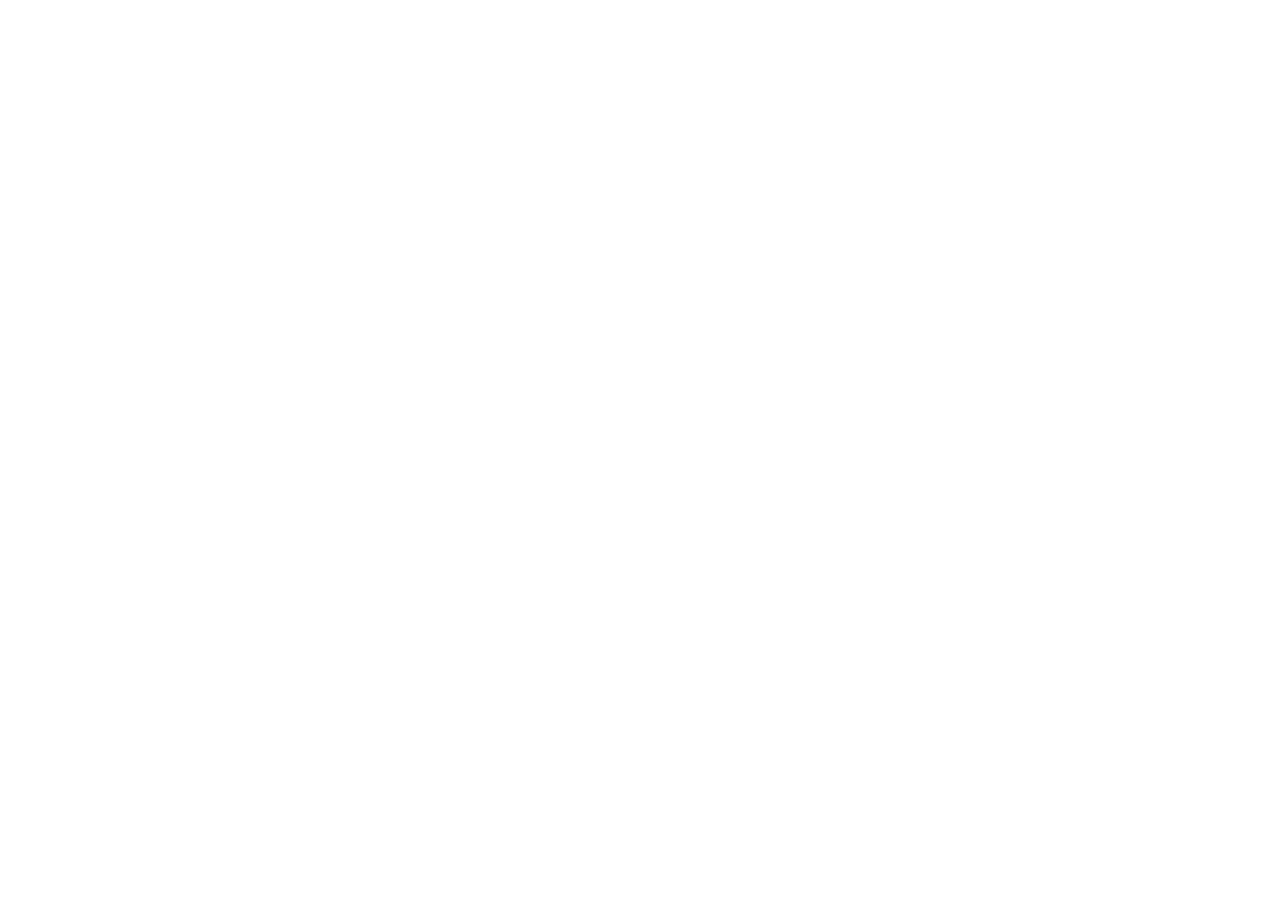
==== pages/index.html @ 95b23e2e "edit" ====
<!DOCTYPE html>
<html lang="en">
<head>
    <meta charset="UTF-8">
    <meta name="viewport" content="width=device-width, initial-scale=1.0">
    <title>Document</title>
</head>
<body>
    
</body>
</html>
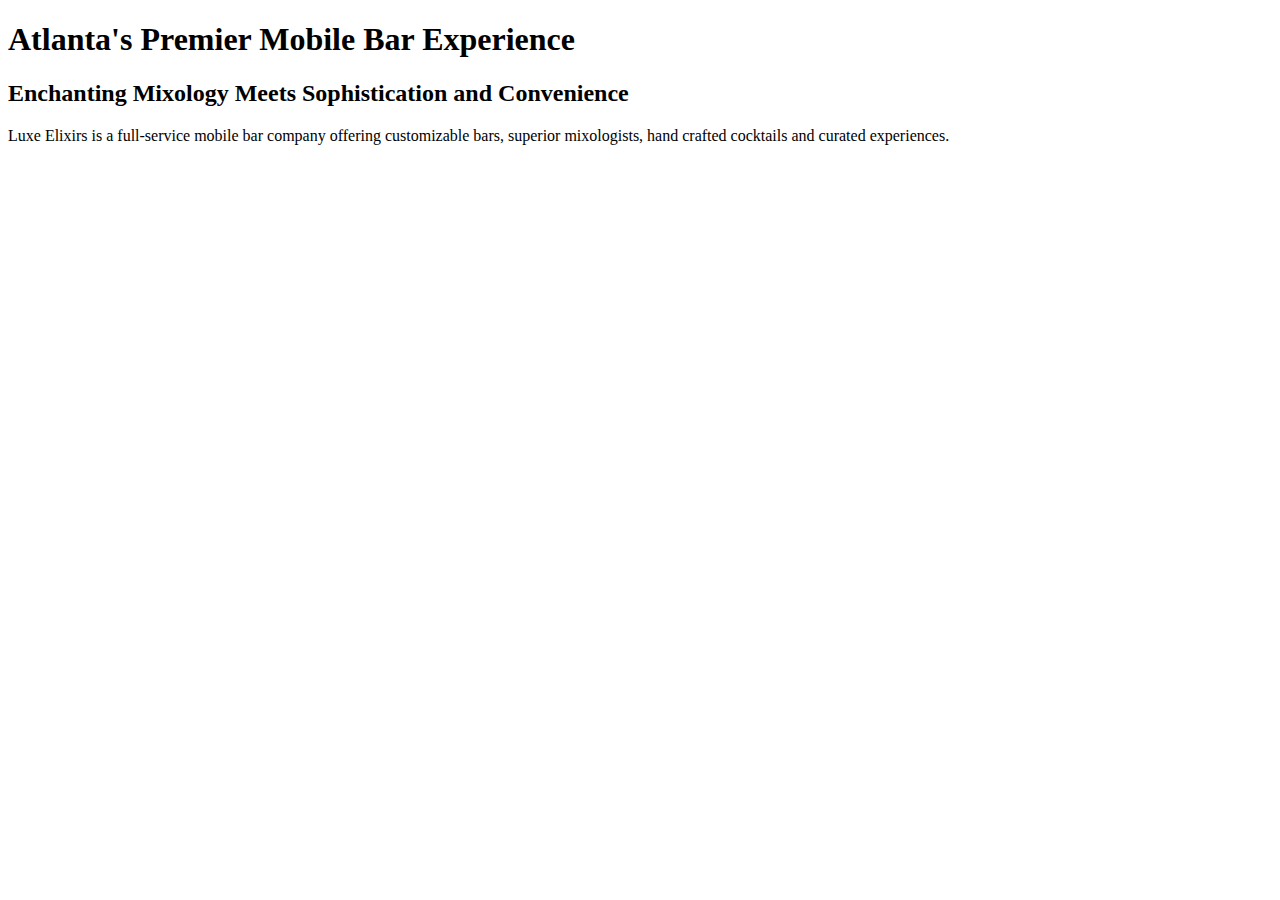
==== commit 10117030: "landing page" ====
--- a/pages/index.html
+++ b/pages/index.html
@@ -3,9 +3,14 @@
 <head>
     <meta charset="UTF-8">
     <meta name="viewport" content="width=device-width, initial-scale=1.0">
-    <title>Document</title>
+    <title>LE Landing page</title>
+    <link rel="stylesheet" href="..styles/index.css">
 </head>
 <body>
-    
+    <h1>Atlanta's Premier Mobile Bar Experience</h1>
+
+    <h2>Enchanting Mixology Meets Sophistication and Convenience</h2>
+
+    <p>Luxe Elixirs is a full-service mobile bar company offering customizable bars, superior mixologists, hand crafted cocktails and curated experiences.</p>
 </body>
 </html>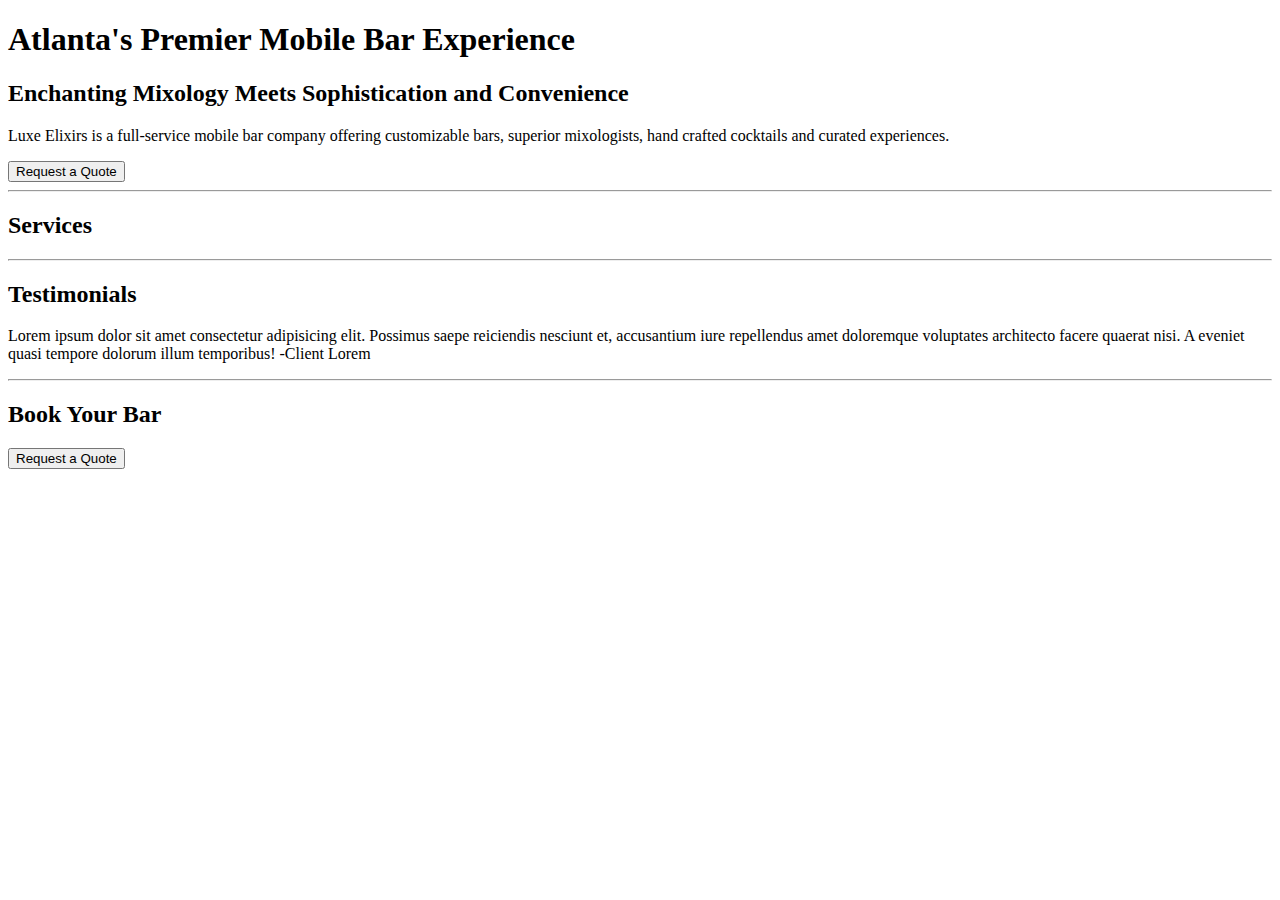
==== commit a014cd14: "updates to landing page" ====
--- a/pages/index.html
+++ b/pages/index.html
@@ -1,16 +1,48 @@
 <!DOCTYPE html>
 <html lang="en">
+
 <head>
     <meta charset="UTF-8">
     <meta name="viewport" content="width=device-width, initial-scale=1.0">
     <title>LE Landing page</title>
     <link rel="stylesheet" href="..styles/index.css">
 </head>
+
 <body>
     <h1>Atlanta's Premier Mobile Bar Experience</h1>
 
     <h2>Enchanting Mixology Meets Sophistication and Convenience</h2>
 
-    <p>Luxe Elixirs is a full-service mobile bar company offering customizable bars, superior mixologists, hand crafted cocktails and curated experiences.</p>
+    <p>Luxe Elixirs is a full-service mobile bar company offering customizable bars, superior mixologists, hand crafted
+        cocktails and curated experiences.</p>
+
+    <input type="submit" value="Request a Quote">
+    <hr>
+
+    <h2>Services</h2>
+
+    <div class="image1">
+        <!-- <img> -->
+    </div>
+    <div class="image2">
+        <!-- <img> -->
+    </div>
+    <div class="image3">
+        <!-- <img> -->
+    </div>
+    <div class="image4">
+        <!-- <img> -->
+    </div>
+
+<hr>
+
+<h2>Testimonials</h2>
+<p>Lorem ipsum dolor sit amet consectetur adipisicing elit. Possimus saepe reiciendis nesciunt et, accusantium iure repellendus amet doloremque voluptates architecto facere quaerat nisi. A eveniet quasi tempore dolorum illum temporibus! 
+        -Client Lorem
+</p>
+<hr>
+<h2>Book Your Bar</h2>
+<input type="submit" value="Request a Quote">
 </body>
+
 </html>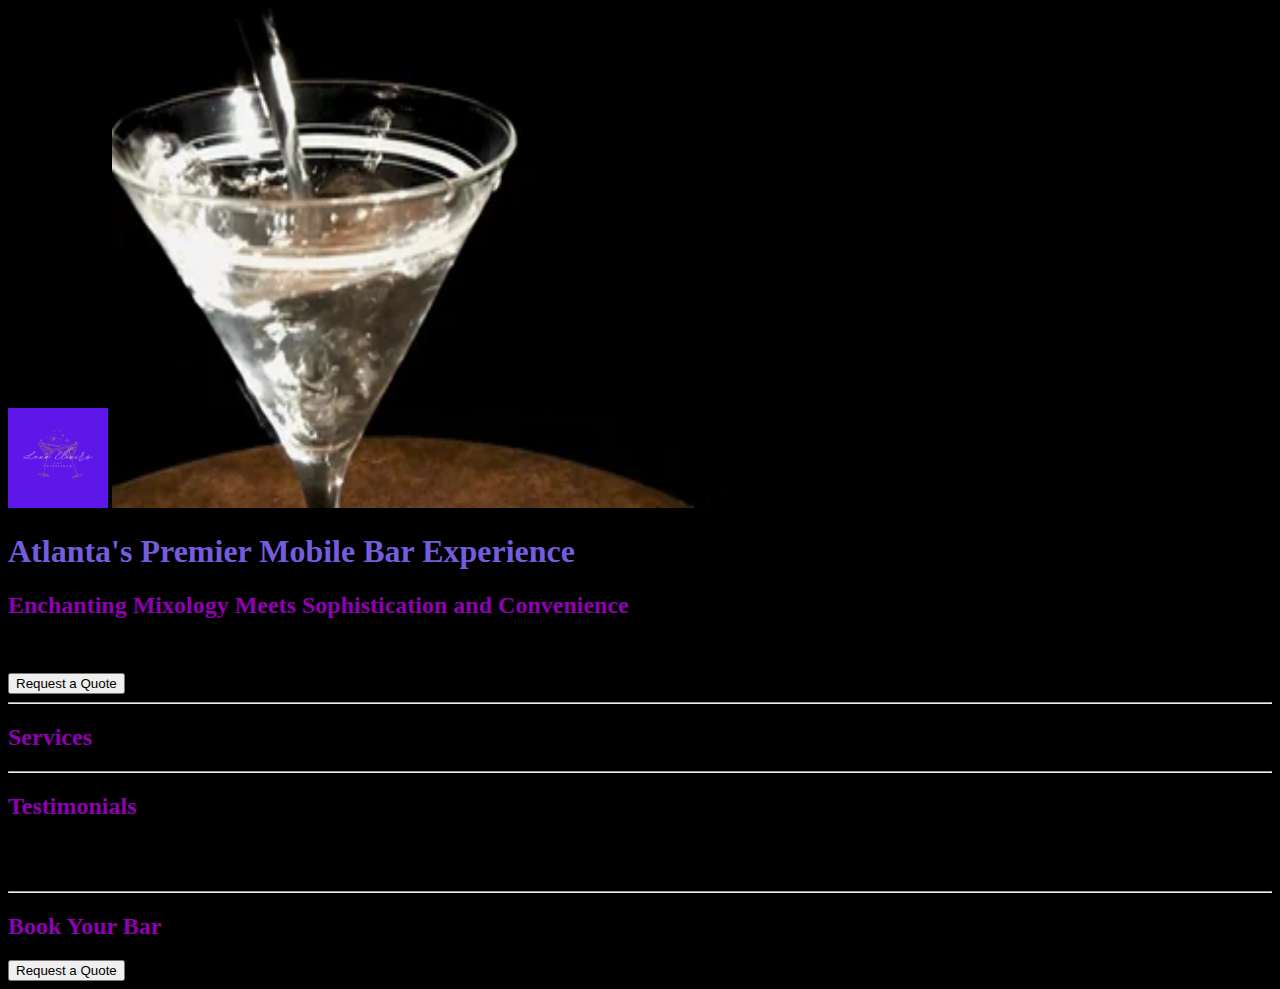
==== commit be0e903e: "gif and css" ====
--- a/pages/index.html
+++ b/pages/index.html
@@ -5,12 +5,17 @@
     <meta charset="UTF-8">
     <meta name="viewport" content="width=device-width, initial-scale=1.0">
     <title>LE Landing page</title>
-    <link rel="stylesheet" href="..styles/index.css">
+    <link rel="stylesheet" href="../styles/index.css">
+   
 </head>
 
 <body>
+    <img src= "../images/IMG_9356.jpg" alt="Luxe Elixirs Logo" height="100px" width="100px">
+
+    <img src= "../images/hero2.webp" alt="cocktail being garnished" height="500px" width="700px">
+
     <h1>Atlanta's Premier Mobile Bar Experience</h1>
-
+    
     <h2>Enchanting Mixology Meets Sophistication and Convenience</h2>
 
     <p>Luxe Elixirs is a full-service mobile bar company offering customizable bars, superior mixologists, hand crafted
--- a/styles/index.css
+++ b/styles/index.css
@@ -0,0 +1,9 @@
+html {
+    background-color: black;
+}
+h1 {
+    color: #735cddff;
+}
+h2 {
+color: #9000b3ff; 
+}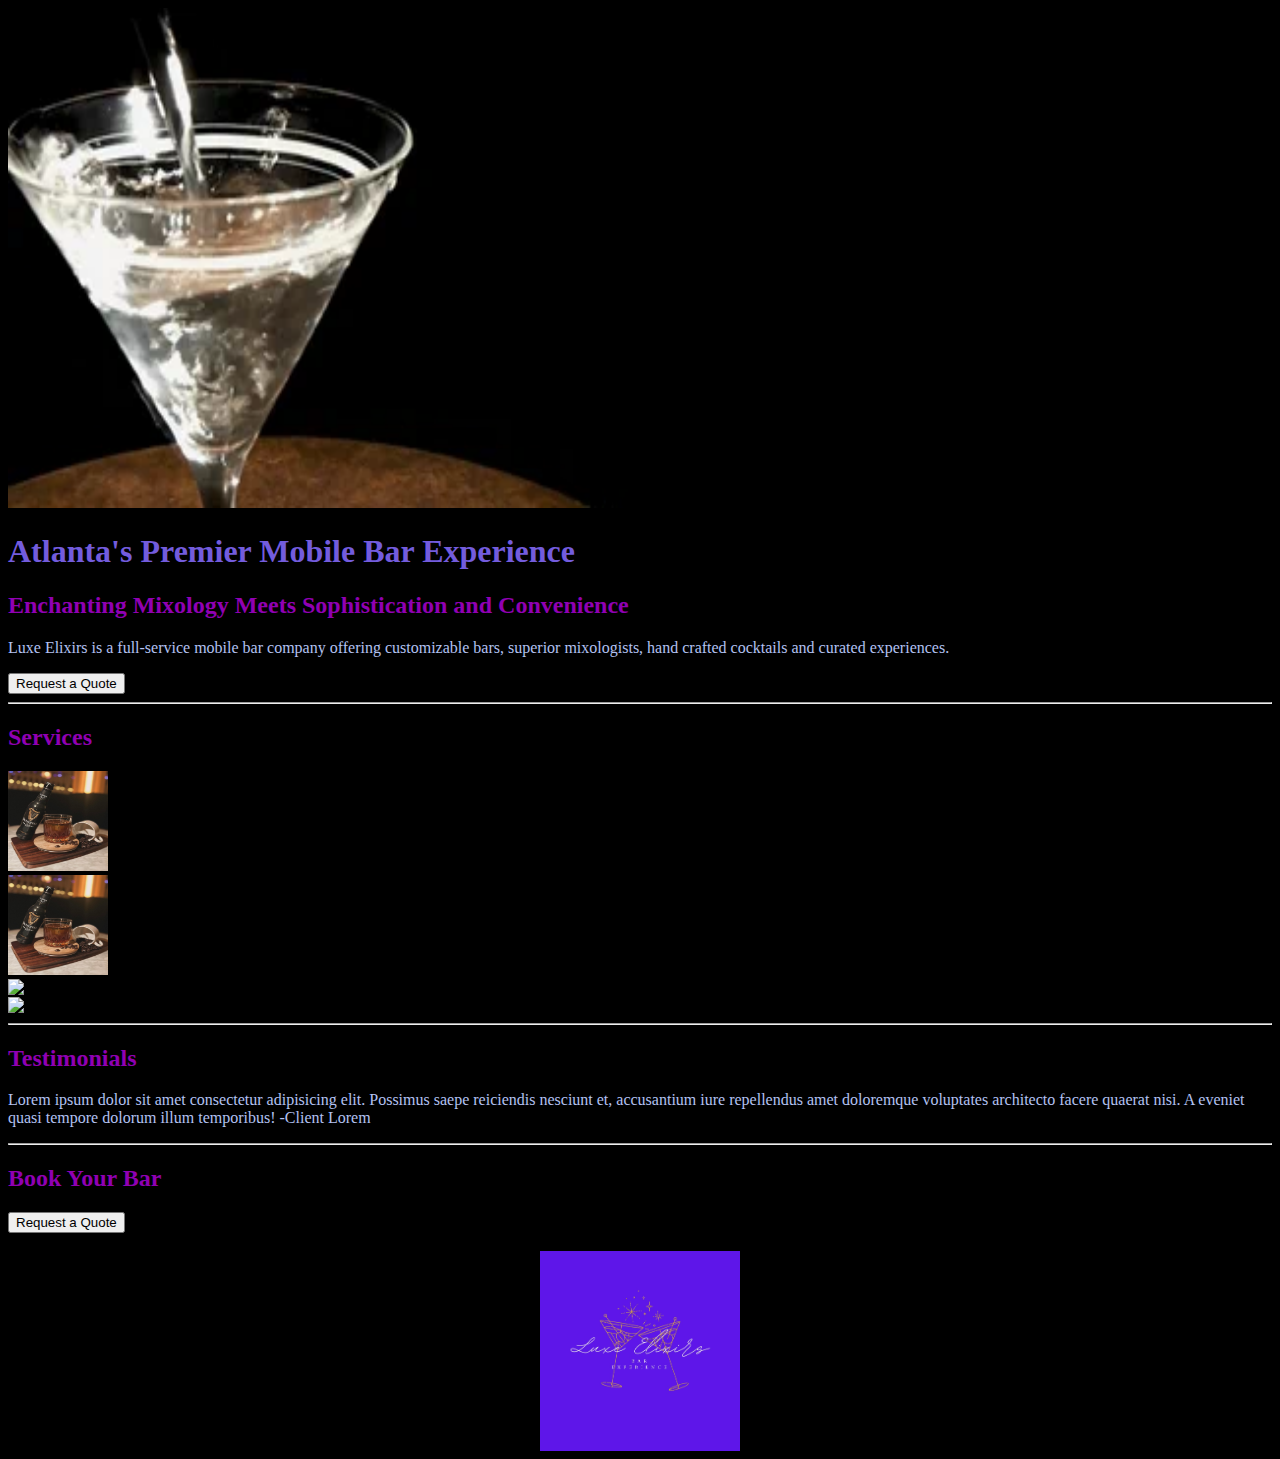
==== commit ec77f248: "pics" ====
--- a/pages/index.html
+++ b/pages/index.html
@@ -10,7 +10,6 @@
 </head>
 
 <body>
-    <img src= "../images/IMG_9356.jpg" alt="Luxe Elixirs Logo" height="100px" width="100px">
 
     <img src= "../images/hero2.webp" alt="cocktail being garnished" height="500px" width="700px">
 
@@ -27,16 +26,20 @@
     <h2>Services</h2>
 
     <div class="image1">
-        <!-- <img> -->
+        <img src="../images/IMG_0059.jpg" alt="beerandacocktail" height="100px"
+        width="100px">
     </div>
     <div class="image2">
-        <!-- <img> -->
+        <img src="../images/IMG_0059.jpg" alt="beerandacocktail" height="100px"
+        width="100px">
     </div>
     <div class="image3">
-        <!-- <img> -->
+        <img src="../images/patio.HEIC" alt="beerandacocktail" height="100px"
+        width="100px">
     </div>
     <div class="image4">
-        <!-- <img> -->
+        <img src="../images/unclenearest.heic" alt="unclenearest" height="100px"
+        width="100px">
     </div>
 
 <hr>
@@ -47,7 +50,14 @@
 </p>
 <hr>
 <h2>Book Your Bar</h2>
-<input type="submit" value="Request a Quote">
+<input type="submit" value="Request a Quote"> 
+<br>
+<br>
+
+<div class="luxeLogo">
+<img src= "../images/IMG_9356.jpg" alt="Luxe Elixirs Logo" height="200px" width="200px">
+</div>
+
 </body>
 
 </html>--- a/styles/index.css
+++ b/styles/index.css
@@ -6,4 +6,11 @@
 }
 h2 {
 color: #9000b3ff; 
+}
+p {
+    color: #b3c2f2ff;
+}
+.luxeLogo {
+display:flex;
+justify-content: center;
 }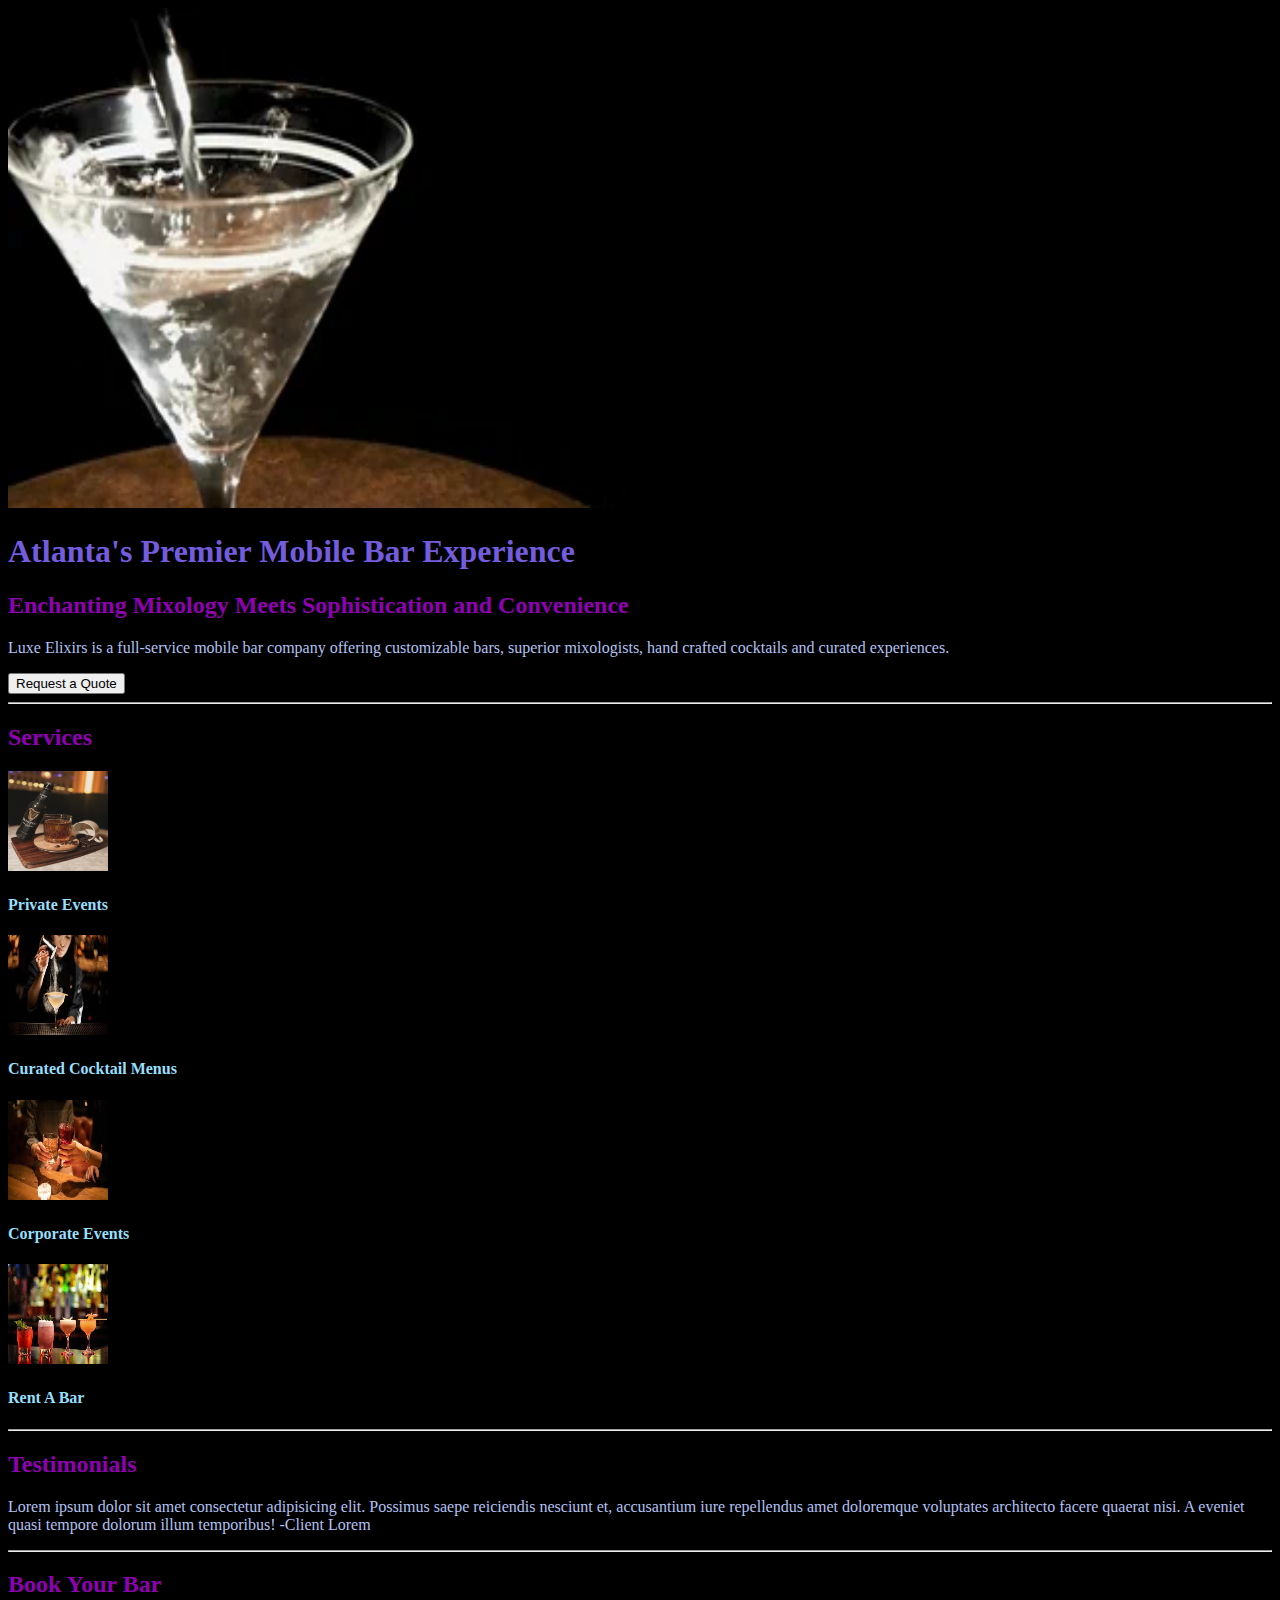
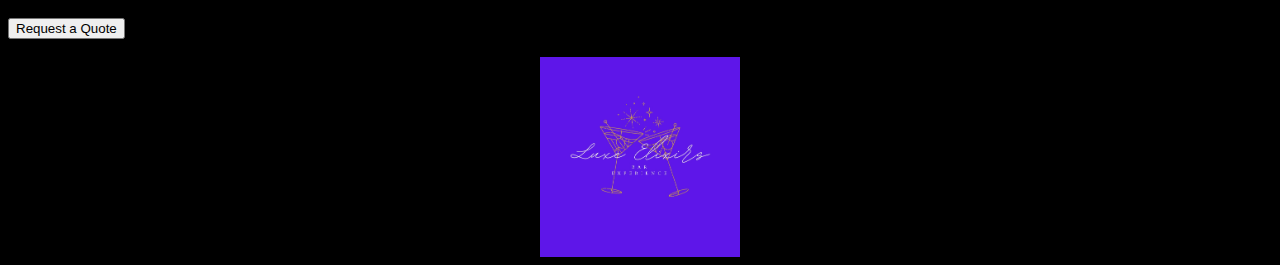
==== commit 53a611cd: "updates" ====
--- a/pages/index.html
+++ b/pages/index.html
@@ -28,18 +28,22 @@
     <div class="image1">
         <img src="../images/IMG_0059.jpg" alt="beerandacocktail" height="100px"
         width="100px">
+        <h4>Private Events</h4>
     </div>
     <div class="image2">
-        <img src="../images/IMG_0059.jpg" alt="beerandacocktail" height="100px"
+        <img src="../images/craft1.jpeg" alt="beerandacocktail" height="100px"
         width="100px">
+        <h4>Curated Cocktail Menus</h4>
     </div>
     <div class="image3">
-        <img src="../images/patio.HEIC" alt="beerandacocktail" height="100px"
+        <img src="../images/cheers.jpeg" alt="refreshing cocktail flight" height="100px"
         width="100px">
+        <h4>Corporate Events</h4>
     </div>
     <div class="image4">
-        <img src="../images/unclenearest.heic" alt="unclenearest" height="100px"
+        <img src="../images/pic3.jpeg" alt="unclenearest" height="100px"
         width="100px">
+        <h4>Rent A Bar</h4>
     </div>
 
 <hr>
--- a/styles/index.css
+++ b/styles/index.css
@@ -13,4 +13,7 @@
 .luxeLogo {
 display:flex;
 justify-content: center;
+}
+h4 {
+    color: #97dffcff;
 }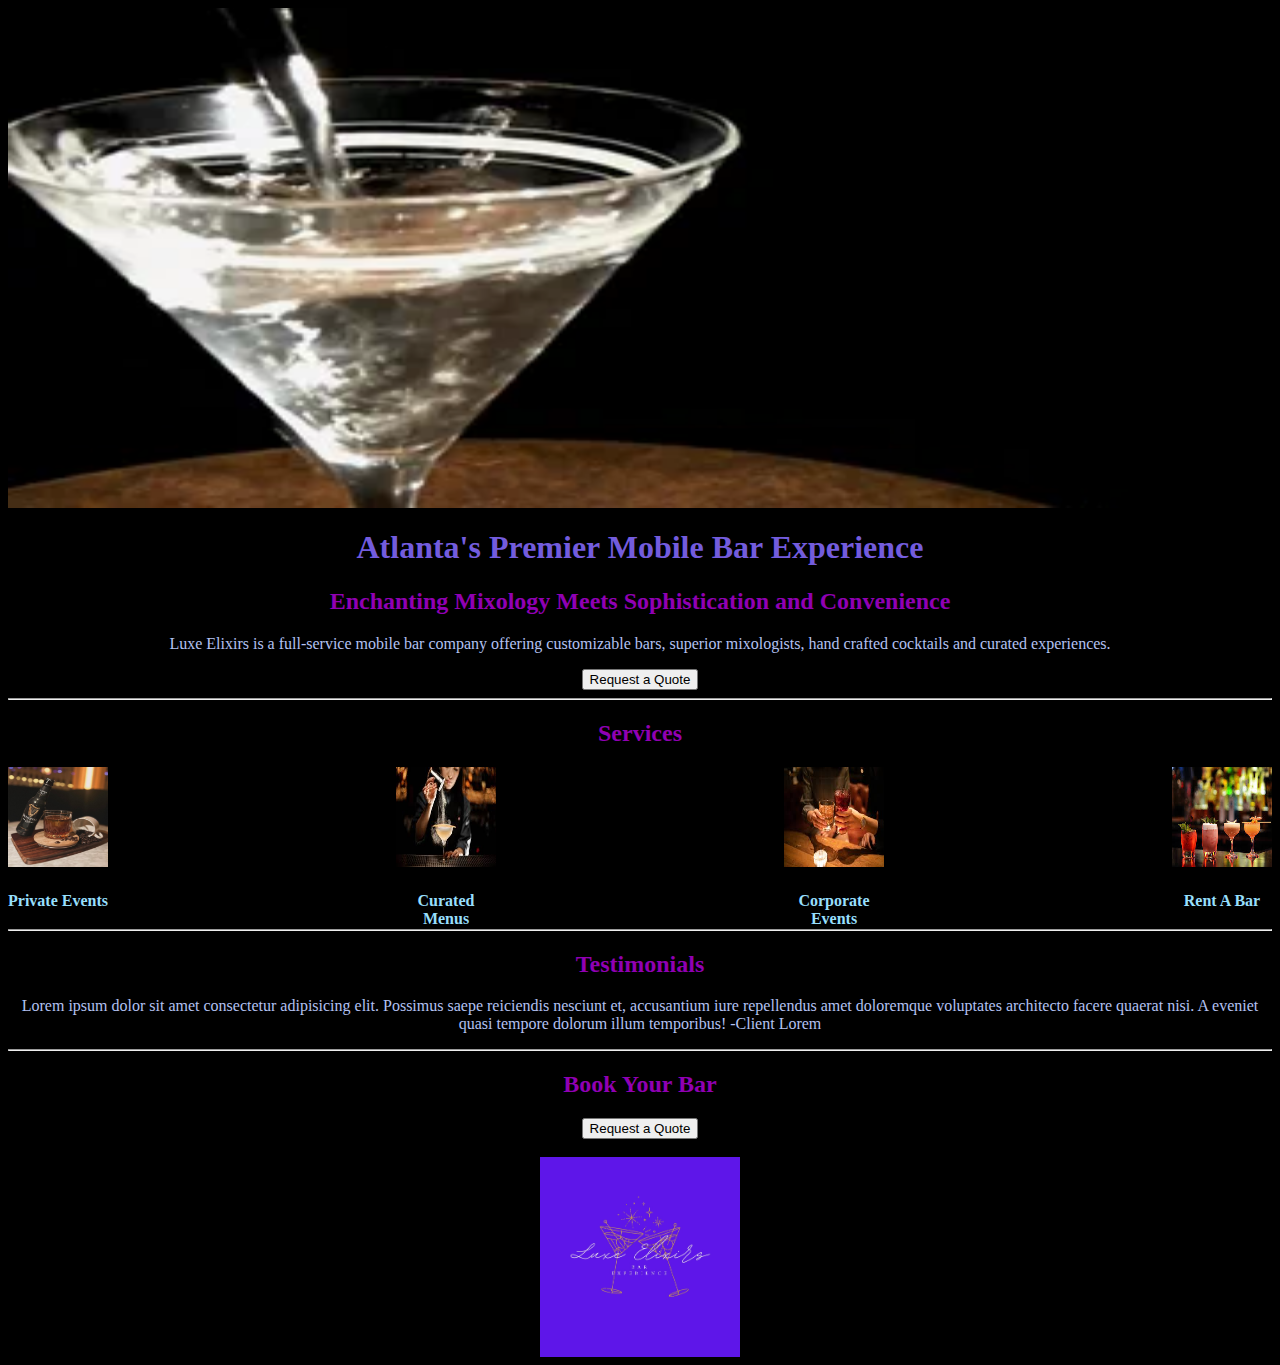
==== commit 00e43e4e: "finished landing" ====
--- a/pages/index.html
+++ b/pages/index.html
@@ -6,12 +6,15 @@
     <meta name="viewport" content="width=device-width, initial-scale=1.0">
     <title>LE Landing page</title>
     <link rel="stylesheet" href="../styles/index.css">
-   
+   <style>
+body {text-align: center;}
+</style>
 </head>
 
 <body>
-
-    <img src= "../images/hero2.webp" alt="cocktail being garnished" height="500px" width="700px">
+<div id="heropic">
+    <img src= "../images/hero2.webp" alt="cocktail being garnished" height="500px" width="3000px">
+</div>
 
     <h1>Atlanta's Premier Mobile Bar Experience</h1>
     
@@ -25,6 +28,7 @@
 
     <h2>Services</h2>
 
+    <div id="container">
     <div class="image1">
         <img src="../images/IMG_0059.jpg" alt="beerandacocktail" height="100px"
         width="100px">
@@ -33,7 +37,7 @@
     <div class="image2">
         <img src="../images/craft1.jpeg" alt="beerandacocktail" height="100px"
         width="100px">
-        <h4>Curated Cocktail Menus</h4>
+        <h4>Curated Menus</h4>
     </div>
     <div class="image3">
         <img src="../images/cheers.jpeg" alt="refreshing cocktail flight" height="100px"
@@ -45,7 +49,10 @@
         width="100px">
         <h4>Rent A Bar</h4>
     </div>
-
+</div>
+<br>
+<br>
+<br>
 <hr>
 
 <h2>Testimonials</h2>
--- a/styles/index.css
+++ b/styles/index.css
@@ -1,19 +1,95 @@
 html {
     background-color: black;
 }
+
 h1 {
     color: #735cddff;
 }
+
 h2 {
-color: #9000b3ff; 
-}
+    color: #9000b3ff;
+    transition-property: font-size;
+    transition-duration: 2s;
+    }
+     h2:hover {
+        font-size: 100px;
+     }
+
 p {
     color: #b3c2f2ff;
 }
+
 .luxeLogo {
-display:flex;
-justify-content: center;
+    display: flex;
+    justify-content: center;
+
 }
+
 h4 {
     color: #97dffcff;
+}
+
+#container {
+    display: flex;
+    justify-content: space-between
+}
+
+#heropic {
+    display: flex;
+    justify-content: center;
+}
+
+/* .image1 {
+    background-color: black;
+    transition-property: width, height;
+    transition-duration: 5s;
+}
+
+.image1:hover {
+    width: 600px;
+    height: 100px; */
+
+.image1 {
+    /* background-color: red; */
+    height: 100px;
+    width: 100px;
+    transition-duration: 3s;
+}
+
+.image1:hover {
+    transform: rotate(360deg);
+}
+
+.image2 {
+    /* background-color: red; */
+    height: 100px;
+    width: 100px;
+    transition-duration: 3s;
+}
+
+.image2:hover {
+    transform: rotate(360deg);
+    font-size: 100px;
+}
+
+.image3 {
+    /* background-color: red; */
+    height: 100px;
+    width: 100px;
+    transition-duration: 3s;
+}
+
+.image3:hover {
+    transform: rotate(360deg);
+}
+
+.image4 {
+    /* background-color: red; */
+    height: 100px;
+    width: 100px;
+    transition-duration: 3s;
+}
+
+.image4:hover {
+    transform: rotate(360deg);
 }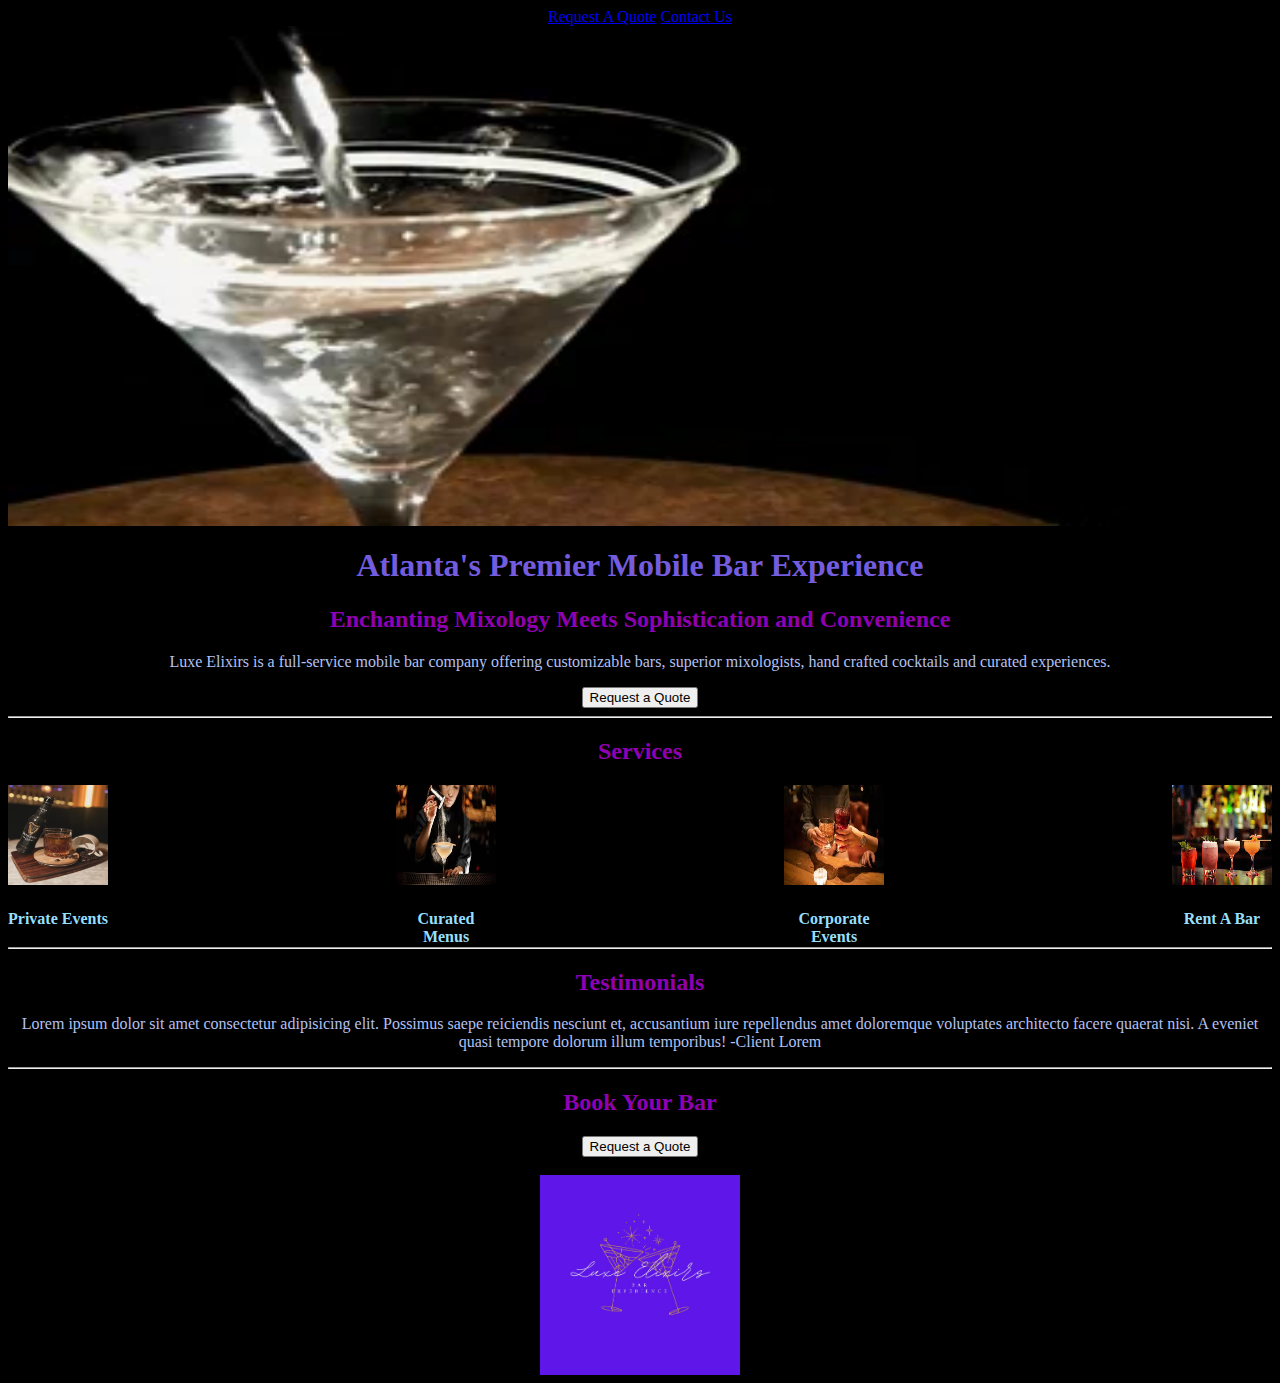
==== commit cfea9308: "final" ====
--- a/pages/index.html
+++ b/pages/index.html
@@ -6,6 +6,9 @@
     <meta name="viewport" content="width=device-width, initial-scale=1.0">
     <title>LE Landing page</title>
     <link rel="stylesheet" href="../styles/index.css">
+    <a rel="pagetwo" href="../pages/pagetwo.html">Request A Quote</a>
+    <a rel="pagetwo" href="../pages/pagethree.html">Contact Us</a>
+    
    <style>
 body {text-align: center;}
 </style>
